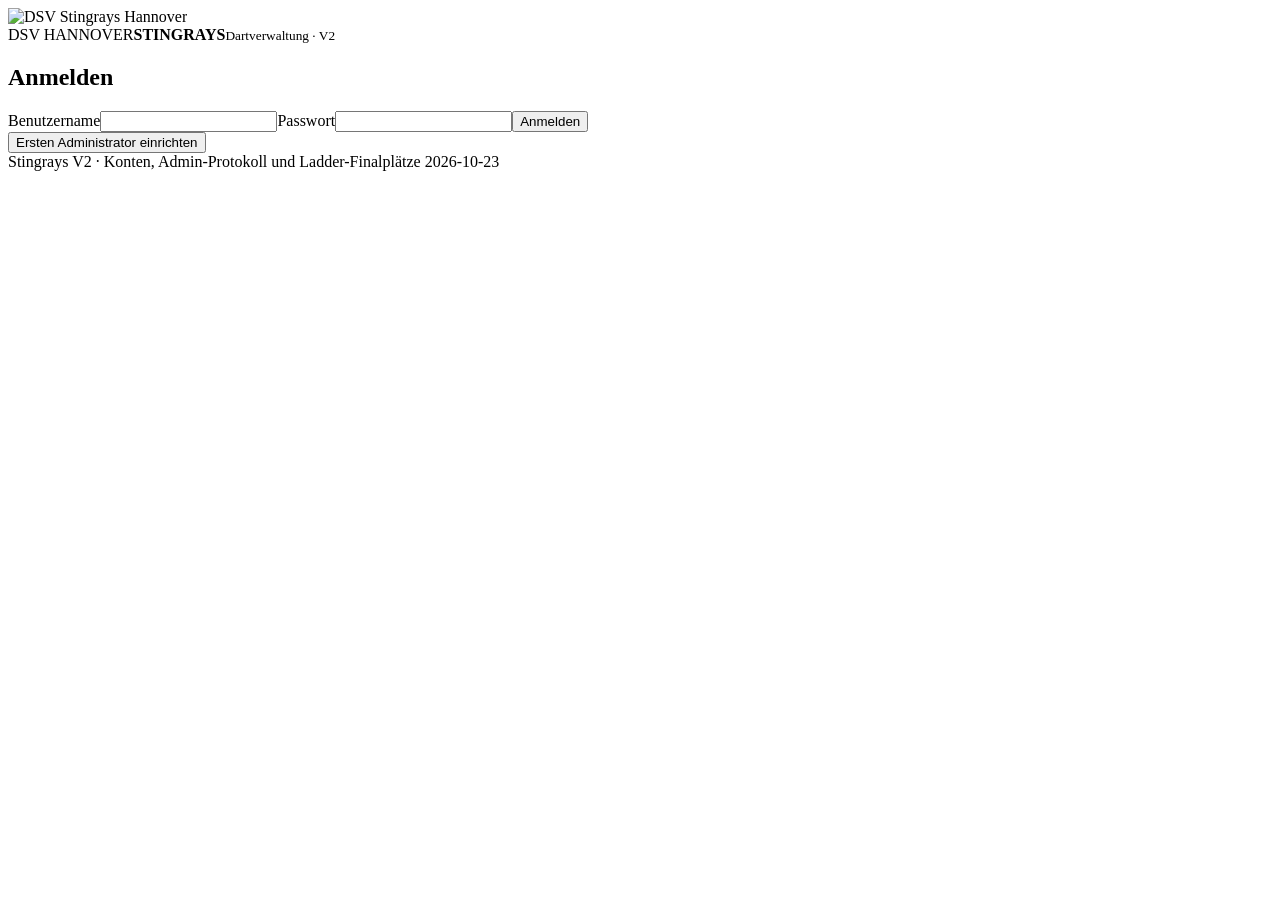
==== stingrays_v2/index.html @ 822352e7 "Add files via upload" ====
<!doctype html><html lang="de"><head><meta charset="utf-8"><meta name="viewport" content="width=device-width,initial-scale=1"><title>DSV Stingrays – Vereinsverwaltung</title><link rel="stylesheet" href="/dart/v2/assets/style.css" defer></head><body>
<header><div class="brand-identity"><img class="brand-graphic" src="/dart/v2/assets/brand.png" alt="DSV Stingrays Hannover"><div class="brand-type"><span class="brand-kicker">DSV HANNOVER</span><strong>STINGRAYS</strong><small>Dartverwaltung · V2</small></div></div><nav id="nav" hidden><button data-view="dashboard">Übersicht</button><button data-view="competitions">Wettbewerbe</button><button data-view="ladder">Ladder</button><button data-view="training">Training</button><button data-view="boards">Boards</button><button data-view="members">Mitglieder</button><button data-view="statistics">Statistik</button><button data-view="admin" class="admin">Verwaltung</button><button id="logout">Abmelden</button></nav></header>
<main><div id="message" role="alert" aria-live="polite"></div><section id="setup" class="panel" hidden><h1>Ersten Administrator anlegen</h1><p>Nur bei leerer Kontotabelle. Hierfür den bisherigen Stingrays-Admin-PIN verwenden.</p><form id="setupForm"><label>Admin-PIN<input name="bootstrap_pin" type="password" required></label><label>Benutzername<input name="username" autocomplete="username" required></label><label>Passwort (mindestens 12 Zeichen)<input name="password" type="password" autocomplete="new-password" minlength="12" required></label><button>Ersten Administrator erstellen</button></form></section>
<section id="login" class="panel compact"><h1>Anmelden</h1><form id="loginForm"><label>Benutzername<input name="username" autocomplete="username" required></label><label>Passwort<input name="password" type="password" autocomplete="current-password" required></label><button>Anmelden</button></form><button class="textbutton" id="firstAdmin">Ersten Administrator einrichten</button></section>
<section id="changePassword" class="panel compact" hidden><h1>Passwort ändern</h1><p>Beim ersten Login ist ein persönliches Passwort erforderlich.</p><form id="passwordForm"><label>Aktuelles Passwort<input name="old_password" type="password" required></label><label>Neues Passwort (12+ Zeichen)<input name="new_password" type="password" minlength="12" required></label><button>Passwort speichern</button></form></section>
<section id="dashboard" hidden>
<div class="dash-hero"><div class="dash-intro"><span class="eyebrow">DEIN BEREICH · DSV STINGRAYS HANNOVER</span><h1 id="dashboardGreeting">Willkommen in deinem Dashboard</h1><div id="dashFullName" class="dash-person-name"></div><div id="dashboardDate" class="dash-date"></div><div class="dash-hero-actions"><button id="dashQuickLadder" class="primary" type="button">Schnelles Ladderspiel</button><button class="subtle" id="dashTraining" type="button">Training starten</button></div></div><div id="dashPortrait" class="dash-portrait"></div></div>
<div id="dashboardLive" class="dashboard-live"></div><div id="previewLabel" class="panel" hidden></div><button id="previewBack" hidden>Spieleransicht beenden</button>
<div class="dash-columns dash-top"><div class="dash-group" id="dashOpenGroup"><h2>Deine offenen Begegnungen</h2><div id="myOpen"></div></div><div class="dash-group"><h2>Deine laufenden Wettbewerbe</h2><div id="dashboardCompetitions" class="dash-stack"></div></div></div>
<h2 class="dash-section-title">Deine Kennzahlen</h2><div class="dash-kpis" id="summary"></div>
<div class="dash-columns"><div class="dash-group" id="dashLadderGroup"><h2>Deine Ladder</h2><div id="dashboardLadder" class="dash-stack"></div></div><div class="dash-group"><h2>Deine letzten 5 Ergebnisse</h2><div id="dashboardRecent" class="dash-stack"></div></div></div>
<div class="dash-footer"><button type="button" id="dashSettings" class="subtle">Persönliche Einstellungen</button></div>
</section>
<section id="settings" hidden><div class="settings-top"><div><span class="eyebrow">DEIN SPIELERPROFIL</span><h1>Persönliche Einstellungen</h1><p>Profilangaben, Dashboard-Anzeige und Zugangsdaten an einem Ort.</p></div><button id="settingsBack" type="button" class="subtle">← Dashboard</button></div>
<form id="settingsForm"><div class="panel"><h2>Persönliche Angaben</h2><div class="settings-fields"><label>Vorname<input name="first_name" maxlength="100" autocomplete="given-name"></label><label>Nickname<input name="nickname" maxlength="100" autocomplete="nickname"></label><label>Benutzername (Login)<input name="username" maxlength="80" minlength="3" required autocomplete="username" title="3–80 Zeichen: Buchstaben, Zahlen, Punkt, Unterstrich oder Bindestrich"></label><label>Nachname<input name="last_name" maxlength="100" autocomplete="family-name"></label><label>E-Mail-Adresse<input name="email" type="email" maxlength="254" autocomplete="email"></label></div>
<div class="settings-avatar-row"><div id="settingsAvatar" class="dash-portrait small"></div><label>Profilbild (PNG, JPG oder WebP · maximal 1 MB)<input id="settingsImage" name="avatar" type="file" accept="image/png,image/jpeg,image/webp"></label></div><small>Das Foto wird in Ranglisten, Spielplänen und im X01-Scorer angezeigt.</small></div>
<div class="panel settings-separator"><h2>Dashboard · Statistik auswählen</h2><p>Nur angehakte Kennzahlen werden im Dashboard angezeigt.</p><div id="settingsWidgets" class="settings-widget-grid"></div></div>
<div class="panel settings-separator"><h2>Passwort ändern</h2><p>Nur ausfüllen, wenn du dein Passwort ändern möchtest.</p><div class="settings-fields"><label>Altes Kennwort<input name="old_password" type="password" autocomplete="current-password"></label><label>Neues Kennwort (mind. 12 Zeichen)<input name="new_password" type="password" minlength="12" autocomplete="new-password"></label></div></div>
<div id="profileLinkPanel" class="panel" hidden><h2>Vereinsprofil zuordnen · Administrator</h2><p>Das Login ist derzeit mit einem anderen Profil als die importierten Vereinsdaten verknüpft. Die Umstellung wird nur nach deiner Bestätigung vorgenommen. Bestehende Testspiele werden nicht verschoben.</p><label>Vereinsprofil<select id="settingsLinkPlayer"></select></label><button type="button" id="settingsLinkAction" class="subtle">Vereinsprofil verbinden</button></div>
<div class="settings-submit"><button type="submit" class="primary">Übernehmen</button></div></form></section>
<section id="training" hidden><h1>Training</h1><p>Trainingsspiele und Trainingsturniere direkt in deinem V2-Konto – ohne zweite Anmeldung.</p>
<div class="grid training-options"><button id="quickTraining" class="tile"><strong>X01 – freies Match</strong><small>501, Wunschlänge, Legs oder Sets · gemeinsamer Scorer</small></button><button id="sauTraining" class="tile"><strong>Gegen die Sau</strong><small>Einzeln oder als Team · bis zu 12 Darts</small></button><button id="bobsTraining" class="tile"><strong>Bobs 27</strong><small>Training auf die Doppel</small></button><button id="tugTraining" class="tile"><strong>Tauziehen</strong><small>Originalregeln · 181 bis 0 / 362 · Rundenwertung</small></button><button id="newTraining" class="tile"><strong>Trainingsturnier erstellen</strong><small>Eigene Gruppen und Spielpläne</small></button></div>
<h2>Deine Trainingsturniere</h2><div id="trainingList" class="grid"></div><div id="trainingMode" class="panel" hidden></div></section>
<section id="ladder" hidden><h1>Stingray Ladder</h1><p>Ladder mit ELO (Start 1000 · K=64), Rematch-Sperre von sieben Tagen und anschließender Finalrunde.</p><div id="ladderList" class="grid"></div><div id="ladderCreate" class="panel" hidden><h2>Neue Ladder-Saison</h2><form id="ladderForm"><label>Bezeichnung<input name="title" required placeholder="Stingray Ladder 2026/27"></label><label>Beginn<input name="starts_at" type="datetime-local" required></label><label>Ende<input name="ends_at" type="datetime-local" required></label><label>Mindestspiele<input name="min_games" type="number" value="5" min="1" max="250" required></label><label>Verschiedene Gegner<input name="min_opponents" type="number" value="3" min="1" max="200" required></label><label>Finalplätze<input name="finalists" type="number" value="8" min="2" max="128" required></label><button>Saison anlegen</button></form></div></section>
<section id="competitions" hidden><h1>Wettbewerbe</h1><button id="createCompetitionWizard" class="primary" type="button" hidden>+ Wettbewerb anlegen</button><div id="competitionsList" class="grid"></div><div id="competitionDetail" class="panel" hidden></div></section>
<section id="boards" hidden><h1>Boardübersicht</h1><div id="boardsList" class="boardgrid"></div></section>
<section id="members" hidden><h1>Mitglieder</h1><input id="memberSearch" placeholder="Spieler suchen"><div id="membersList" class="grid"></div></section>
<section id="statistics" hidden><h1>Statistik</h1><div class="toolbar"><select id="statPlayer"></select><select id="statKind"><option value="overall">Gesamt</option><option value="training_tournament">Training</option><option value="league">League</option><option value="cup">Cup</option><option value="ladder">Ladder</option><option value="vm">Vereinsmeisterschaft</option></select><button id="statsLoad">Auswerten</button></div><div id="statsResult" class="grid"></div></section>
<section id="admin" hidden><h1>Verwaltung</h1><div class="admin-oversight">
<div class="panel"><div class="admin-heading"><div><h2>Angemeldete Benutzer</h2><p>Gültige Sitzungen · aktiv bei Verwendung innerhalb der letzten 5 Minuten</p></div><button type="button" id="onlineRefresh" class="subtle">Aktualisieren</button></div><div id="onlineSessions"></div></div>
<div class="panel"><div class="admin-heading"><div><h2>Änderungsprotokoll</h2><p>Nur Administratoren · wer hat wann was getan?</p></div><button type="button" id="auditRefresh" class="subtle">Aktualisieren</button></div><div id="auditLog"></div><button id="auditMore" type="button" class="subtle" hidden>Weitere Einträge laden</button></div>
</div><div class="panel"><h2>Neuen Wettbewerb konfigurieren</h2><p>Geführte Anlage mit Wettbewerb, Laufzeit, Teilnehmern und Qualifikationsregeln.</p><button id="createCompetitionAdmin" type="button">Konfigurationsassistent starten</button></div><div class="panel"><h2>Spieleransicht prüfen (nur lesen)</h2><p>Dashboard eines Mitglieds anzeigen, ohne dessen Zugangsdaten zu verwenden oder Spiele in seinem Namen zu werten.</p><select id="previewPlayer"></select><button id="previewOpen">Als Mitglied anzeigen</button><button id="previewExit">Zur eigenen Ansicht zurück</button></div><div class="grid"><div class="panel"><h2>Mitglied anlegen</h2><form id="memberForm"><label>Name<input name="display_name" required></label><label>Bestehende Profil-ID (optional)<input name="legacy_profile_id" placeholder="STR-0001"></label><button>Mitglied erstellen</button></form></div><div class="panel"><h2>Benutzerkonto anlegen</h2><form id="accountForm"><label>Spieler<select id="accountPlayer" name="player_id"><option value="">Turnierkonto ohne Spieler</option></select></label><label>Benutzername<input name="username" required></label><label>Erstpasswort<input name="initial_password" type="password" minlength="12" required></label><label>Rolle<select name="role"><option value="member">Mitglied</option><option value="tournament">Turnierleitung</option><option value="admin">Administrator</option></select></label><button>Konto erstellen</button></form></div></div><p class="hint">Bestehende Google-Sheets-Ergebnisse werden nicht automatisch überschrieben. Historische Daten müssen vor Umschaltung gezielt geprüft und importiert werden.</p></section>
<section id="scorer" hidden><div class="toolbar"><button id="backToCompetition">← Wettbewerb</button><span id="scoreStatus"></span></div><div class="scoregrid"><article class="scorecard"><h2 id="playerOne"></h2><strong id="remainOne">501</strong><small id="resultOne"></small></article><article class="scorecard"><h2 id="playerTwo"></h2><strong id="remainTwo">501</strong><small id="resultTwo"></small></article></div><form id="throwForm" class="panel compact"><h2 id="toThrow">Aufnahme</h2><label>Punkte<input name="points" type="number" min="0" max="180" required autofocus></label><label>Darts<input name="darts" type="number" min="1" max="3" value="3" required></label><label><input type="checkbox" name="checkout"> Checkout</label><label><input type="checkbox" name="bullfinish"> Bullfinish</label><button>Aufnahme speichern</button></form><details class="panel"><summary>Aufnahmen</summary><div id="visits"></div></details></section>
</main><div class="build-stamp">Stingrays V2 · Konten, Admin-Protokoll und Ladder-Finalplätze 2026-10-23</div><script src="/dart/v2/assets/app.js" defer></script></body></html>
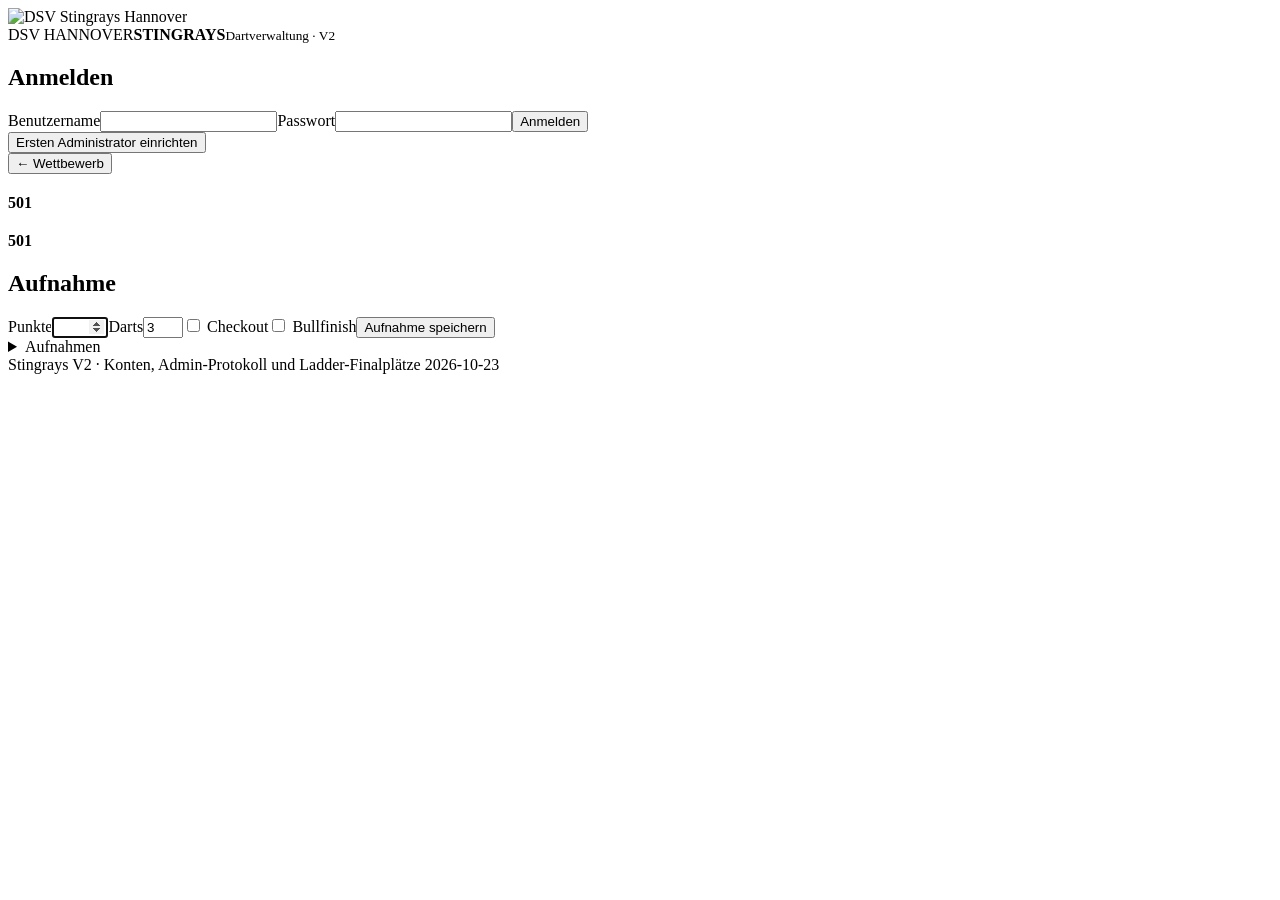
==== commit a8f8922a: "Add files via upload" ====
--- a/stingrays_v2/index.html
+++ b/stingrays_v2/index.html
@@ -19,7 +19,7 @@
 <div id="profileLinkPanel" class="panel" hidden><h2>Vereinsprofil zuordnen · Administrator</h2><p>Das Login ist derzeit mit einem anderen Profil als die importierten Vereinsdaten verknüpft. Die Umstellung wird nur nach deiner Bestätigung vorgenommen. Bestehende Testspiele werden nicht verschoben.</p><label>Vereinsprofil<select id="settingsLinkPlayer"></select></label><button type="button" id="settingsLinkAction" class="subtle">Vereinsprofil verbinden</button></div>
 <div class="settings-submit"><button type="submit" class="primary">Übernehmen</button></div></form></section>
 <section id="training" hidden><h1>Training</h1><p>Trainingsspiele und Trainingsturniere direkt in deinem V2-Konto – ohne zweite Anmeldung.</p>
-<div class="grid training-options"><button id="quickTraining" class="tile"><strong>X01 – freies Match</strong><small>501, Wunschlänge, Legs oder Sets · gemeinsamer Scorer</small></button><button id="sauTraining" class="tile"><strong>Gegen die Sau</strong><small>Einzeln oder als Team · bis zu 12 Darts</small></button><button id="bobsTraining" class="tile"><strong>Bobs 27</strong><small>Training auf die Doppel</small></button><button id="tugTraining" class="tile"><strong>Tauziehen</strong><small>Originalregeln · 181 bis 0 / 362 · Rundenwertung</small></button><button id="newTraining" class="tile"><strong>Trainingsturnier erstellen</strong><small>Eigene Gruppen und Spielpläne</small></button></div>
+<div class="grid training-options"><button id="quickTraining" class="tile"><strong>X01 – freies Match</strong><small>501, Wunschlänge, Legs oder Sets · gemeinsamer Scorer</small></button><button id="sauTraining" class="tile"><strong>Gegen die Sau</strong><small>Einzeln oder als Team · bis zu 12 Darts</small></button><button id="bobsTraining" class="tile"><strong>Bobs 27</strong><small>Training auf die Doppel</small></button><button id="tugTraining" class="tile"><strong>Tauziehen</strong><small>Ein gemeinsamer Score · Spieler 1 abwärts, Spieler 2 aufwärts</small></button><button id="footballTraining" class="tile"><strong>Fußball</strong><small>D1 bis D20, Vollbull · Ball erobern und Tore schießen</small></button><button id="minigolfTraining" class="tile"><strong>Minigolf</strong><small>21 Doppel · 6 Darts je Ziel · optionaler Check-Rückweg</small></button><button id="tictactoeTraining" class="tile"><strong>Tic Tac Toe</strong><small>Zufällige Doppel oder 3-Dart-Checks · drei in einer Reihe</small></button><button id="connect4Training" class="tile"><strong>Vier gewinnt</strong><small>42 unterschiedliche Checks · vier in einer Reihe</small></button><button id="newTraining" class="tile"><strong>Trainingsturnier erstellen</strong><small>Eigene Gruppen und Spielpläne</small></button></div>
 <h2>Deine Trainingsturniere</h2><div id="trainingList" class="grid"></div><div id="trainingMode" class="panel" hidden></div></section>
 <section id="ladder" hidden><h1>Stingray Ladder</h1><p>Ladder mit ELO (Start 1000 · K=64), Rematch-Sperre von sieben Tagen und anschließender Finalrunde.</p><div id="ladderList" class="grid"></div><div id="ladderCreate" class="panel" hidden><h2>Neue Ladder-Saison</h2><form id="ladderForm"><label>Bezeichnung<input name="title" required placeholder="Stingray Ladder 2026/27"></label><label>Beginn<input name="starts_at" type="datetime-local" required></label><label>Ende<input name="ends_at" type="datetime-local" required></label><label>Mindestspiele<input name="min_games" type="number" value="5" min="1" max="250" required></label><label>Verschiedene Gegner<input name="min_opponents" type="number" value="3" min="1" max="200" required></label><label>Finalplätze<input name="finalists" type="number" value="8" min="2" max="128" required></label><button>Saison anlegen</button></form></div></section>
 <section id="competitions" hidden><h1>Wettbewerbe</h1><button id="createCompetitionWizard" class="primary" type="button" hidden>+ Wettbewerb anlegen</button><div id="competitionsList" class="grid"></div><div id="competitionDetail" class="panel" hidden></div></section>
@@ -29,6 +29,35 @@
 <section id="admin" hidden><h1>Verwaltung</h1><div class="admin-oversight">
 <div class="panel"><div class="admin-heading"><div><h2>Angemeldete Benutzer</h2><p>Gültige Sitzungen · aktiv bei Verwendung innerhalb der letzten 5 Minuten</p></div><button type="button" id="onlineRefresh" class="subtle">Aktualisieren</button></div><div id="onlineSessions"></div></div>
 <div class="panel"><div class="admin-heading"><div><h2>Änderungsprotokoll</h2><p>Nur Administratoren · wer hat wann was getan?</p></div><button type="button" id="auditRefresh" class="subtle">Aktualisieren</button></div><div id="auditLog"></div><button id="auditMore" type="button" class="subtle" hidden>Weitere Einträge laden</button></div>
-</div><div class="panel"><h2>Neuen Wettbewerb konfigurieren</h2><p>Geführte Anlage mit Wettbewerb, Laufzeit, Teilnehmern und Qualifikationsregeln.</p><button id="createCompetitionAdmin" type="button">Konfigurationsassistent starten</button></div><div class="panel"><h2>Spieleransicht prüfen (nur lesen)</h2><p>Dashboard eines Mitglieds anzeigen, ohne dessen Zugangsdaten zu verwenden oder Spiele in seinem Namen zu werten.</p><select id="previewPlayer"></select><button id="previewOpen">Als Mitglied anzeigen</button><button id="previewExit">Zur eigenen Ansicht zurück</button></div><div class="grid"><div class="panel"><h2>Mitglied anlegen</h2><form id="memberForm"><label>Name<input name="display_name" required></label><label>Bestehende Profil-ID (optional)<input name="legacy_profile_id" placeholder="STR-0001"></label><button>Mitglied erstellen</button></form></div><div class="panel"><h2>Benutzerkonto anlegen</h2><form id="accountForm"><label>Spieler<select id="accountPlayer" name="player_id"><option value="">Turnierkonto ohne Spieler</option></select></label><label>Benutzername<input name="username" required></label><label>Erstpasswort<input name="initial_password" type="password" minlength="12" required></label><label>Rolle<select name="role"><option value="member">Mitglied</option><option value="tournament">Turnierleitung</option><option value="admin">Administrator</option></select></label><button>Konto erstellen</button></form></div></div><p class="hint">Bestehende Google-Sheets-Ergebnisse werden nicht automatisch überschrieben. Historische Daten müssen vor Umschaltung gezielt geprüft und importiert werden.</p></section>
-<section id="scorer" hidden><div class="toolbar"><button id="backToCompetition">← Wettbewerb</button><span id="scoreStatus"></span></div><div class="scoregrid"><article class="scorecard"><h2 id="playerOne"></h2><strong id="remainOne">501</strong><small id="resultOne"></small></article><article class="scorecard"><h2 id="playerTwo"></h2><strong id="remainTwo">501</strong><small id="resultTwo"></small></article></div><form id="throwForm" class="panel compact"><h2 id="toThrow">Aufnahme</h2><label>Punkte<input name="points" type="number" min="0" max="180" required autofocus></label><label>Darts<input name="darts" type="number" min="1" max="3" value="3" required></label><label><input type="checkbox" name="checkout"> Checkout</label><label><input type="checkbox" name="bullfinish"> Bullfinish</label><button>Aufnahme speichern</button></form><details class="panel"><summary>Aufnahmen</summary><div id="visits"></div></details></section>
-</main><div class="build-stamp">Stingrays V2 · Konten, Admin-Protokoll und Ladder-Finalplätze 2026-10-23</div><script src="/dart/v2/assets/app.js" defer></script></body></html>
+</div><div class="panel"><h2>Neuen Wettbewerb konfigurieren</h2><p>Geführte Anlage mit Wettbewerb, Laufzeit, Teilnehmern und Qualifikationsregeln.</p><button id="createCompetitionAdmin" type="button">Konfigurationsassistent starten</button></div><div class="panel"><h2>Spieleransicht prüfen (nur lesen)</h2><p>Dashboard eines Mitglieds anzeigen, ohne dessen Zugangsdaten zu verwenden oder Spiele in seinem Namen zu werten.</p><select id="previewPlayer"></select><button id="previewOpen">Als Mitglied anzeigen</button><button id="previewExit">Zur eigenen Ansicht zurück</button></div><div class="grid"><div class="panel"><h2>Mitglied anlegen</h2><form id="memberForm"><label>Name<input name="display_name" required></label><label>Bestehende Profil-ID (optional)<input name="legacy_profile_id" placeholder="STR-0001"></label><button>Mitglied erstellen</button></form></div><div class="panel"><h2>Benutzerkonto anlegen</h2><form id="accountForm"><label>Spieler<select id="accountPlayer" name="player_id"><option value="">Turnierkonto ohne Spieler</option></select></label><label>Benutzername<input name="username" required></label><label>Erstpasswort<input name="initial_password" type="password" minlength="12" required></label><label>Rolle<select name="role"><option value="member">Mitglied</option><option value="tournament">Turnierleitung</option><option value="admin">Administrator</option></select></label><button>Konto erstellen</button></form></div></div><p class="hint">Bestehende Google-Sheets-Ergebnisse werden nicht automatisch überschrieben. Historische Daten müssen vor Umschaltung gezielt geprüft und importiert werden.</p><section id="statSourcePanel" class="panel stat-source-panel"><div class="admin-heading"><div><h2>Statistikquellen</h2><p>Steuere, welche Wettbewerbe und Trainingsformate in persönliche Profilstatistiken einfließen.</p></div><button type="button" class="subtle" id="statSourcesReload">Aktualisieren</button></div><p class="helper">Ausgeschlossene Quellen bleiben im Spielbetrieb unverändert. Ausblendungen gelten auch für Bestleistungen, Head-to-Head und Podiumsplätze. Format-Ausschlüsse gelten für alle Wettbewerbe dieses Formats.</p><div id="statSourcesList"></div><div class="stat-reset-area"><h3>Alle Profilstatistiken auf 0 setzen</h3><p class="helper">Neuer Zählbeginn für alle Profile. Vergangene Spiele, Turniere und ELO-Wertungen werden nicht gelöscht. Die bisher ausgeschlossenen Quellen bleiben ausgeschaltet.</p><p id="statResetStamp" class="helper"></p><button type="button" id="statResetAll" class="danger">Alle Profilstatistiken zurücksetzen</button></div></section></section>
+<section id="scorer hidden><div class="toolbar"><button id="backToCompetition">← Wettbewerb</button><span id="scoreStatus"></span></div><div class="scoregrid"><article class="scorecard"><h2 id="playerOne"></h2><strong id="remainOne">501</strong><small id="resultOne"></small></article><article class="scorecard"><h2 id="playerTwo"></h2><strong id="remainTwo">501</strong><small id="resultTwo"></small></article></div><form id="throwForm" class="panel compact"><h2 id="toThrow">Aufnahme</h2><label>Punkte<input name="points" type="number" min="0" max="180" required autofocus></label><label>Darts<input name="darts" type="number" min="1" max="3" value="3" required></label><label><input type="checkbox" name="checkout"> Checkout</label><label><input type="checkbox" name="bullfinish"> Bullfinish</label><button>Aufnahme speichern</button></form><details class="panel"><summary>Aufnahmen</summary><div id="visits"></div></details></section>
+</main><div class="build-stamp">Stingrays V2 · Konten, Admin-Protokoll und Ladder-Finalplätze 2026-10-23</div><script src="/dart/v2/assets/training_minigames.js" defer></script><script src="/dart/v2/assets/app.js" defer></script>
+<style id="v2-admin-tab-fix">
+#admin .v2-admin-nav{display:flex;flex-wrap:wrap;gap:8px;margin:12px 0 18px;border-bottom:1px solid #665332;padding-bottom:12px}
+#admin .v2-admin-nav button{background:#292827;color:#e9ddc3;border:1px solid #80683b;border-radius:9px;padding:11px 14px;font-weight:700;cursor:pointer}
+#admin .v2-admin-nav button[aria-selected="true"]{background:#80612b;color:white;border-color:#d3ac5d}
+#admin .v2-admin-pane[hidden]{display:none!important}
+#admin .v2-admin-pane{display:grid;grid-template-columns:repeat(auto-fit,minmax(min(100%,350px),1fr));gap:15px;align-items:start}
+#admin .v2-admin-pane>.panel,#admin .v2-admin-pane>.grid{min-width:0;width:100%;margin:0}
+#admin .v2-admin-pane>.grid{display:grid;grid-template-columns:repeat(auto-fit,minmax(min(100%,320px),1fr));gap:15px}
+@media(max-width:650px){#admin .v2-admin-nav{display:grid;grid-template-columns:repeat(2,minmax(0,1fr))}#admin .v2-admin-nav button{font-size:12px;padding:10px 6px}}
+</style>
+<script id="v2-admin-tab-fix-script">
+document.addEventListener('DOMContentLoaded',()=>{
+ const admin=document.getElementById('admin');if(!admin||admin.querySelector('.v2-admin-nav'))return;
+ const nav=document.createElement('div');nav.className='v2-admin-nav';nav.setAttribute('role','tablist');nav.setAttribute('aria-label','Adminverwaltung');
+ const defs=[['accounts','Benutzer & Rollen'],['members','Mitglieder'],['boards','Boards'],['competitions','Wettbewerbe'],['stat-sources','Statistikquellen'],['sessions','Angemeldete Benutzer'],['audit','Änderungsprotokoll']];
+ const panes={};let active='accounts';
+ for(const [id,label] of defs){const button=document.createElement('button');button.type='button';button.textContent=label;button.setAttribute('role','tab');button.setAttribute('aria-selected','false');button.id='v2-admin-tab-'+id;const pane=document.createElement('div');pane.className='v2-admin-pane';pane.id='v2-admin-pane-'+id;pane.setAttribute('role','tabpanel');pane.setAttribute('aria-labelledby',button.id);pane.hidden=true;button.onclick=()=>activate(id);nav.append(button);panes[id]=pane;}
+ function activate(id){active=id;for(const [key] of defs){panes[key].hidden=key!==id;document.getElementById('v2-admin-tab-'+key).setAttribute('aria-selected',String(key===id));}}
+ const target=(id,part)=>{const elem=admin.querySelector(id);if(!elem)return;const panel=elem.closest('.panel');if(panel)panes[part].append(panel)};
+ target('#onlineSessions','sessions');target('#auditLog','audit');target('#createCompetitionAdmin','competitions');target('#previewPlayer','accounts');target('#memberForm','members');target('#accountForm','accounts');target('#statSourcePanel','stat-sources');
+ // Later admin features (e.g. migration) should remain visible.
+ const oversight=admin.querySelector('.admin-oversight');if(oversight)oversight.remove();
+ for(const node of [...admin.children]){if(node.tagName==='H1'||node===nav||node.classList.contains('v2-admin-pane'))continue;if(node.classList.contains('grid')&&!node.querySelector('.panel')){node.remove();continue}if(node.classList.contains('grid')&&node.children.length===0){node.remove();continue}if(node.classList.contains('panel'))panes.competitions.append(node);else if(node.classList.contains('grid')){for(const child of [...node.children])panes.competitions.append(child);node.remove()}else panes.competitions.append(node)}
+ admin.querySelector('h1')?.after(nav);for(const [id] of defs)admin.append(panes[id]);
+ const openBoards=document.createElement('button');openBoards.type='button';openBoards.textContent='Boardverwaltung öffnen';openBoards.onclick=()=>document.querySelector('nav [data-view="boards"]')?.click();panes.boards.append(openBoards);
+ activate(active);
+});
+</script>
+</body></html>
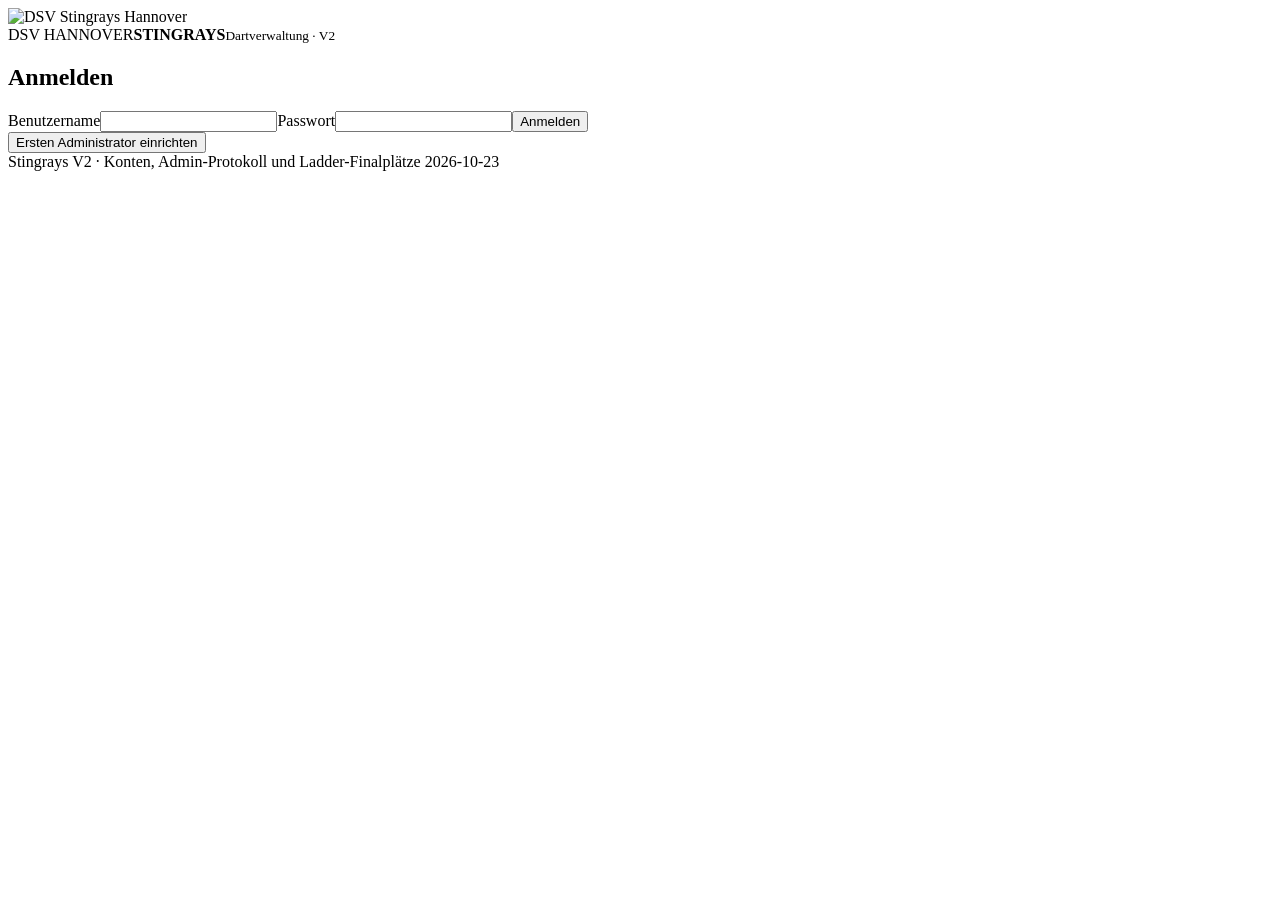
==== commit 26951c08: "Add files via upload" ====
--- a/stingrays_v2/index.html
+++ b/stingrays_v2/index.html
@@ -30,7 +30,7 @@
 <div class="panel"><div class="admin-heading"><div><h2>Angemeldete Benutzer</h2><p>Gültige Sitzungen · aktiv bei Verwendung innerhalb der letzten 5 Minuten</p></div><button type="button" id="onlineRefresh" class="subtle">Aktualisieren</button></div><div id="onlineSessions"></div></div>
 <div class="panel"><div class="admin-heading"><div><h2>Änderungsprotokoll</h2><p>Nur Administratoren · wer hat wann was getan?</p></div><button type="button" id="auditRefresh" class="subtle">Aktualisieren</button></div><div id="auditLog"></div><button id="auditMore" type="button" class="subtle" hidden>Weitere Einträge laden</button></div>
 </div><div class="panel"><h2>Neuen Wettbewerb konfigurieren</h2><p>Geführte Anlage mit Wettbewerb, Laufzeit, Teilnehmern und Qualifikationsregeln.</p><button id="createCompetitionAdmin" type="button">Konfigurationsassistent starten</button></div><div class="panel"><h2>Spieleransicht prüfen (nur lesen)</h2><p>Dashboard eines Mitglieds anzeigen, ohne dessen Zugangsdaten zu verwenden oder Spiele in seinem Namen zu werten.</p><select id="previewPlayer"></select><button id="previewOpen">Als Mitglied anzeigen</button><button id="previewExit">Zur eigenen Ansicht zurück</button></div><div class="grid"><div class="panel"><h2>Mitglied anlegen</h2><form id="memberForm"><label>Name<input name="display_name" required></label><label>Bestehende Profil-ID (optional)<input name="legacy_profile_id" placeholder="STR-0001"></label><button>Mitglied erstellen</button></form></div><div class="panel"><h2>Benutzerkonto anlegen</h2><form id="accountForm"><label>Spieler<select id="accountPlayer" name="player_id"><option value="">Turnierkonto ohne Spieler</option></select></label><label>Benutzername<input name="username" required></label><label>Erstpasswort<input name="initial_password" type="password" minlength="12" required></label><label>Rolle<select name="role"><option value="member">Mitglied</option><option value="tournament">Turnierleitung</option><option value="admin">Administrator</option></select></label><button>Konto erstellen</button></form></div></div><p class="hint">Bestehende Google-Sheets-Ergebnisse werden nicht automatisch überschrieben. Historische Daten müssen vor Umschaltung gezielt geprüft und importiert werden.</p><section id="statSourcePanel" class="panel stat-source-panel"><div class="admin-heading"><div><h2>Statistikquellen</h2><p>Steuere, welche Wettbewerbe und Trainingsformate in persönliche Profilstatistiken einfließen.</p></div><button type="button" class="subtle" id="statSourcesReload">Aktualisieren</button></div><p class="helper">Ausgeschlossene Quellen bleiben im Spielbetrieb unverändert. Ausblendungen gelten auch für Bestleistungen, Head-to-Head und Podiumsplätze. Format-Ausschlüsse gelten für alle Wettbewerbe dieses Formats.</p><div id="statSourcesList"></div><div class="stat-reset-area"><h3>Alle Profilstatistiken auf 0 setzen</h3><p class="helper">Neuer Zählbeginn für alle Profile. Vergangene Spiele, Turniere und ELO-Wertungen werden nicht gelöscht. Die bisher ausgeschlossenen Quellen bleiben ausgeschaltet.</p><p id="statResetStamp" class="helper"></p><button type="button" id="statResetAll" class="danger">Alle Profilstatistiken zurücksetzen</button></div></section></section>
-<section id="scorer hidden><div class="toolbar"><button id="backToCompetition">← Wettbewerb</button><span id="scoreStatus"></span></div><div class="scoregrid"><article class="scorecard"><h2 id="playerOne"></h2><strong id="remainOne">501</strong><small id="resultOne"></small></article><article class="scorecard"><h2 id="playerTwo"></h2><strong id="remainTwo">501</strong><small id="resultTwo"></small></article></div><form id="throwForm" class="panel compact"><h2 id="toThrow">Aufnahme</h2><label>Punkte<input name="points" type="number" min="0" max="180" required autofocus></label><label>Darts<input name="darts" type="number" min="1" max="3" value="3" required></label><label><input type="checkbox" name="checkout"> Checkout</label><label><input type="checkbox" name="bullfinish"> Bullfinish</label><button>Aufnahme speichern</button></form><details class="panel"><summary>Aufnahmen</summary><div id="visits"></div></details></section>
+<section id="scorer" hidden><div class="toolbar"><button id="backToCompetition">← Wettbewerb</button><span id="scoreStatus"></span></div><div class="scoregrid"><article class="scorecard"><h2 id="playerOne"></h2><strong id="remainOne">501</strong><small id="resultOne"></small></article><article class="scorecard"><h2 id="playerTwo"></h2><strong id="remainTwo">501</strong><small id="resultTwo"></small></article></div><form id="throwForm" class="panel compact"><h2 id="toThrow">Aufnahme</h2><label>Punkte<input name="points" type="number" min="0" max="180" required autofocus></label><label>Darts<input name="darts" type="number" min="1" max="3" value="3" required></label><label><input type="checkbox" name="checkout"> Checkout</label><label><input type="checkbox" name="bullfinish"> Bullfinish</label><button>Aufnahme speichern</button></form><details class="panel"><summary>Aufnahmen</summary><div id="visits"></div></details></section>
 </main><div class="build-stamp">Stingrays V2 · Konten, Admin-Protokoll und Ladder-Finalplätze 2026-10-23</div><script src="/dart/v2/assets/training_minigames.js" defer></script><script src="/dart/v2/assets/app.js" defer></script>
 <style id="v2-admin-tab-fix">
 #admin .v2-admin-nav{display:flex;flex-wrap:wrap;gap:8px;margin:12px 0 18px;border-bottom:1px solid #665332;padding-bottom:12px}
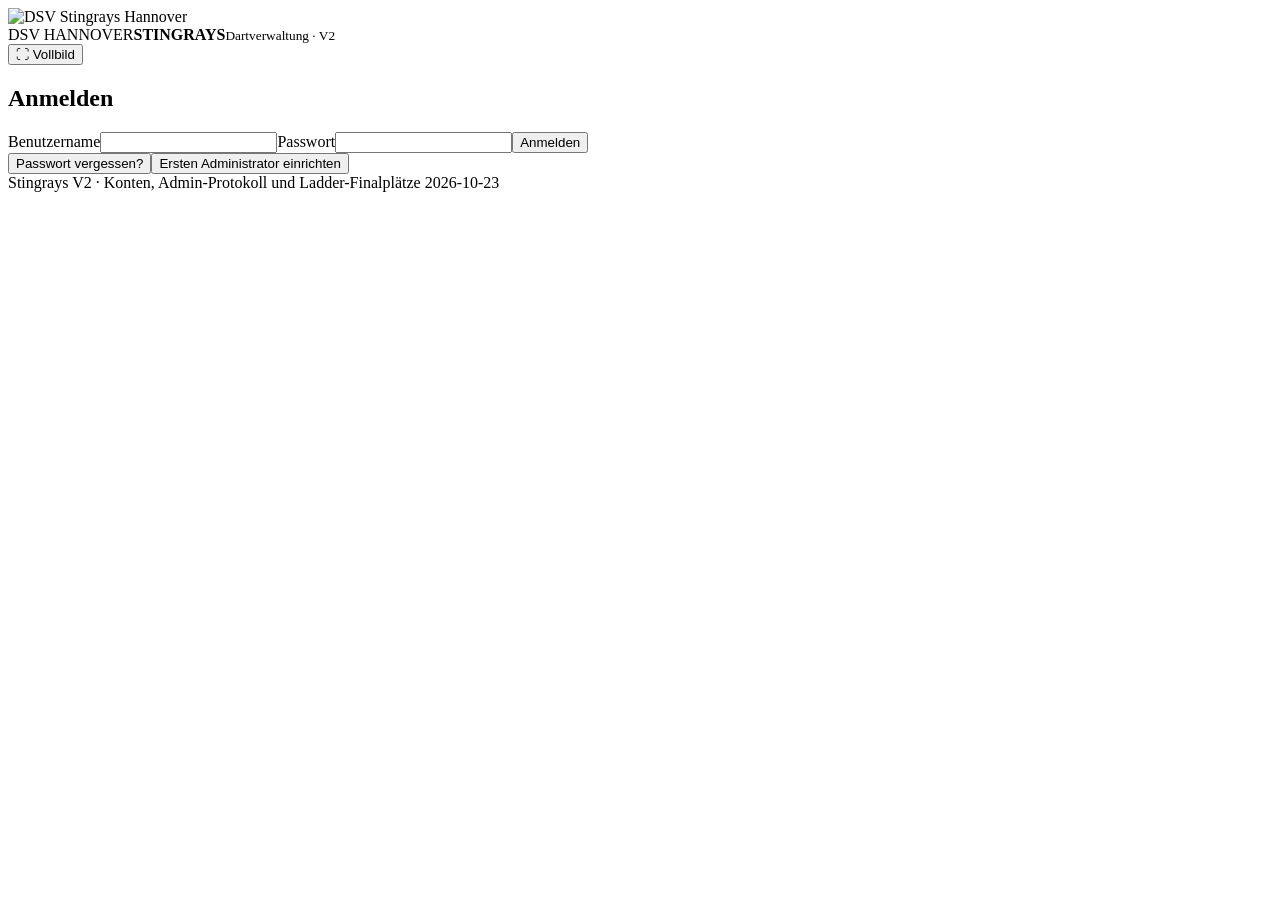
==== commit 59f55403: "Add files via upload" ====
--- a/stingrays_v2/index.html
+++ b/stingrays_v2/index.html
@@ -1,14 +1,17 @@
 <!doctype html><html lang="de"><head><meta charset="utf-8"><meta name="viewport" content="width=device-width,initial-scale=1"><title>DSV Stingrays – Vereinsverwaltung</title><link rel="stylesheet" href="/dart/v2/assets/style.css" defer></head><body>
-<header><div class="brand-identity"><img class="brand-graphic" src="/dart/v2/assets/brand.png" alt="DSV Stingrays Hannover"><div class="brand-type"><span class="brand-kicker">DSV HANNOVER</span><strong>STINGRAYS</strong><small>Dartverwaltung · V2</small></div></div><nav id="nav" hidden><button data-view="dashboard">Übersicht</button><button data-view="competitions">Wettbewerbe</button><button data-view="ladder">Ladder</button><button data-view="training">Training</button><button data-view="boards">Boards</button><button data-view="members">Mitglieder</button><button data-view="statistics">Statistik</button><button data-view="admin" class="admin">Verwaltung</button><button id="logout">Abmelden</button></nav></header>
+<header><div class="brand-identity"><img class="brand-graphic" src="/dart/v2/assets/brand.png" alt="DSV Stingrays Hannover"><div class="brand-type"><span class="brand-kicker">DSV HANNOVER</span><strong>STINGRAYS</strong><small>Dartverwaltung · V2</small></div></div><button type="button" id="fullscreenToggle" class="fullscreen-toggle" aria-pressed="false" title="Vollbildmodus ein- oder ausschalten">⛶ Vollbild</button><button type="button" id="mobileMenu" hidden aria-expanded="false" aria-controls="nav">☰ Menü</button><nav id="nav" hidden><button data-view="dashboard">Übersicht</button><button data-view="competitions">Wettbewerbe</button><button data-view="ladder">Ladder</button><button data-view="training">Training</button><button data-view="boards">Boards</button><button data-view="members">Mitglieder</button><button data-view="statistics">Statistik</button><button data-view="admin" class="admin">Verwaltung</button><button id="logout">Abmelden</button></nav></header>
 <main><div id="message" role="alert" aria-live="polite"></div><section id="setup" class="panel" hidden><h1>Ersten Administrator anlegen</h1><p>Nur bei leerer Kontotabelle. Hierfür den bisherigen Stingrays-Admin-PIN verwenden.</p><form id="setupForm"><label>Admin-PIN<input name="bootstrap_pin" type="password" required></label><label>Benutzername<input name="username" autocomplete="username" required></label><label>Passwort (mindestens 12 Zeichen)<input name="password" type="password" autocomplete="new-password" minlength="12" required></label><button>Ersten Administrator erstellen</button></form></section>
-<section id="login" class="panel compact"><h1>Anmelden</h1><form id="loginForm"><label>Benutzername<input name="username" autocomplete="username" required></label><label>Passwort<input name="password" type="password" autocomplete="current-password" required></label><button>Anmelden</button></form><button class="textbutton" id="firstAdmin">Ersten Administrator einrichten</button></section>
+<section id="login" class="panel compact"><h1>Anmelden</h1><form id="loginForm"><label>Benutzername<input name="username" autocomplete="username" required></label><label>Passwort<input name="password" type="password" autocomplete="current-password" required></label><button>Anmelden</button></form><div class="login-utilities"><button type="button" class="textbutton" id="forgotPassword">Passwort vergessen?</button><button type="button" class="textbutton" id="firstAdmin">Ersten Administrator einrichten</button></div></section>
 <section id="changePassword" class="panel compact" hidden><h1>Passwort ändern</h1><p>Beim ersten Login ist ein persönliches Passwort erforderlich.</p><form id="passwordForm"><label>Aktuelles Passwort<input name="old_password" type="password" required></label><label>Neues Passwort (12+ Zeichen)<input name="new_password" type="password" minlength="12" required></label><button>Passwort speichern</button></form></section>
 <section id="dashboard" hidden>
 <div class="dash-hero"><div class="dash-intro"><span class="eyebrow">DEIN BEREICH · DSV STINGRAYS HANNOVER</span><h1 id="dashboardGreeting">Willkommen in deinem Dashboard</h1><div id="dashFullName" class="dash-person-name"></div><div id="dashboardDate" class="dash-date"></div><div class="dash-hero-actions"><button id="dashQuickLadder" class="primary" type="button">Schnelles Ladderspiel</button><button class="subtle" id="dashTraining" type="button">Training starten</button></div></div><div id="dashPortrait" class="dash-portrait"></div></div>
-<div id="dashboardLive" class="dashboard-live"></div><div id="previewLabel" class="panel" hidden></div><button id="previewBack" hidden>Spieleransicht beenden</button>
-<div class="dash-columns dash-top"><div class="dash-group" id="dashOpenGroup"><h2>Deine offenen Begegnungen</h2><div id="myOpen"></div></div><div class="dash-group"><h2>Deine laufenden Wettbewerbe</h2><div id="dashboardCompetitions" class="dash-stack"></div></div></div>
-<h2 class="dash-section-title">Deine Kennzahlen</h2><div class="dash-kpis" id="summary"></div>
-<div class="dash-columns"><div class="dash-group" id="dashLadderGroup"><h2>Deine Ladder</h2><div id="dashboardLadder" class="dash-stack"></div></div><div class="dash-group"><h2>Deine letzten 5 Ergebnisse</h2><div id="dashboardRecent" class="dash-stack"></div></div></div>
+<div id="previewLabel" class="panel" hidden></div><button id="previewBack" hidden>Spieleransicht beenden</button>
+<div id="dashboardTabs" class="ui-tabs" role="tablist" aria-label="Dashboardbereiche">
+<button type="button" data-panel="overview">Kennzahlen</button><button type="button" data-panel="matches">Spiele</button><button type="button" data-panel="competitions">Wettbewerbe</button><button type="button" data-panel="live">Live</button></div>
+<div class="dashboard-pane ui-pane" data-dashboard-pane="overview"><h2 class="dash-section-title">Deine Kennzahlen</h2><div class="dash-kpis" id="summary"></div></div>
+<div class="dashboard-pane ui-pane" data-dashboard-pane="matches" hidden><div class="dash-columns"><div class="dash-group" id="dashOpenGroup"><h2>Offene Begegnungen</h2><div id="myOpen"></div></div><div class="dash-group"><h2>Letzte fünf Ergebnisse</h2><div id="dashboardRecent" class="dash-stack"></div></div></div></div>
+<div class="dashboard-pane ui-pane" data-dashboard-pane="competitions" hidden><div class="dash-columns"><div class="dash-group"><h2>Deine Wettbewerbe</h2><div id="dashboardCompetitions" class="dash-stack"></div></div><div class="dash-group" id="dashLadderGroup"><h2>Deine Ladder</h2><div id="dashboardLadder" class="dash-stack"></div></div></div></div>
+<div class="dashboard-pane ui-pane" data-dashboard-pane="live" hidden><div id="dashboardLive" class="dashboard-live"></div></div>
 <div class="dash-footer"><button type="button" id="dashSettings" class="subtle">Persönliche Einstellungen</button></div>
 </section>
 <section id="settings" hidden><div class="settings-top"><div><span class="eyebrow">DEIN SPIELERPROFIL</span><h1>Persönliche Einstellungen</h1><p>Profilangaben, Dashboard-Anzeige und Zugangsdaten an einem Ort.</p></div><button id="settingsBack" type="button" class="subtle">← Dashboard</button></div>
@@ -19,17 +22,20 @@
 <div id="profileLinkPanel" class="panel" hidden><h2>Vereinsprofil zuordnen · Administrator</h2><p>Das Login ist derzeit mit einem anderen Profil als die importierten Vereinsdaten verknüpft. Die Umstellung wird nur nach deiner Bestätigung vorgenommen. Bestehende Testspiele werden nicht verschoben.</p><label>Vereinsprofil<select id="settingsLinkPlayer"></select></label><button type="button" id="settingsLinkAction" class="subtle">Vereinsprofil verbinden</button></div>
 <div class="settings-submit"><button type="submit" class="primary">Übernehmen</button></div></form></section>
 <section id="training" hidden><h1>Training</h1><p>Trainingsspiele und Trainingsturniere direkt in deinem V2-Konto – ohne zweite Anmeldung.</p>
-<div class="grid training-options"><button id="quickTraining" class="tile"><strong>X01 – freies Match</strong><small>501, Wunschlänge, Legs oder Sets · gemeinsamer Scorer</small></button><button id="sauTraining" class="tile"><strong>Gegen die Sau</strong><small>Einzeln oder als Team · bis zu 12 Darts</small></button><button id="bobsTraining" class="tile"><strong>Bobs 27</strong><small>Training auf die Doppel</small></button><button id="tugTraining" class="tile"><strong>Tauziehen</strong><small>Ein gemeinsamer Score · Spieler 1 abwärts, Spieler 2 aufwärts</small></button><button id="footballTraining" class="tile"><strong>Fußball</strong><small>D1 bis D20, Vollbull · Ball erobern und Tore schießen</small></button><button id="minigolfTraining" class="tile"><strong>Minigolf</strong><small>21 Doppel · 6 Darts je Ziel · optionaler Check-Rückweg</small></button><button id="tictactoeTraining" class="tile"><strong>Tic Tac Toe</strong><small>Zufällige Doppel oder 3-Dart-Checks · drei in einer Reihe</small></button><button id="connect4Training" class="tile"><strong>Vier gewinnt</strong><small>42 unterschiedliche Checks · vier in einer Reihe</small></button><button id="newTraining" class="tile"><strong>Trainingsturnier erstellen</strong><small>Eigene Gruppen und Spielpläne</small></button></div>
-<h2>Deine Trainingsturniere</h2><div id="trainingList" class="grid"></div><div id="trainingMode" class="panel" hidden></div></section>
+<div id="trainingTabs" class="ui-tabs" role="tablist" aria-label="Trainingsbereich"></div>
+<div id="trainingPaneGames" class="training-pane"><div class="grid training-options"><button id="quickTraining" class="tile"><strong>X01 – freies Match</strong><small>501, Wunschlänge, Legs oder Sets · gemeinsamer Scorer</small></button><button id="sauTraining" class="tile"><strong>Gegen die Sau</strong><small>Einzeln oder als Team · bis zu 12 Darts</small></button><button id="bobsTraining" class="tile"><strong>Bobs 27</strong><small>Training auf die Doppel</small></button><button id="tugTraining" class="tile"><strong>Tauziehen</strong><small>Ein gemeinsamer Score · Spieler 1 abwärts, Spieler 2 aufwärts</small></button><button id="footballTraining" class="tile"><strong>Fußball</strong><small>D1 bis D20, Vollbull · Ball erobern und Tore schießen</small></button><button id="minigolfTraining" class="tile"><strong>Minigolf</strong><small>21 Doppel · 6 Darts je Ziel · optionaler Check-Rückweg</small></button><button id="tictactoeTraining" class="tile"><strong>Tic Tac Toe</strong><small>Zufällige Doppel oder 3-Dart-Checks · drei in einer Reihe</small></button><button id="connect4Training" class="tile"><strong>Vier gewinnt</strong><small>42 unterschiedliche Checks · vier in einer Reihe</small></button></div></div>
+<div id="trainingPaneTournaments" class="training-pane" hidden><div class="grid training-options"><button id="newTraining" class="tile"><strong>Trainingsturnier erstellen</strong><small>Eigene Gruppen und Spielpläne</small></button></div><h2>Deine Trainingsturniere</h2><div id="trainingList" class="grid"></div></div>
+<div id="trainingMode" class="panel" hidden></div></section>
 <section id="ladder" hidden><h1>Stingray Ladder</h1><p>Ladder mit ELO (Start 1000 · K=64), Rematch-Sperre von sieben Tagen und anschließender Finalrunde.</p><div id="ladderList" class="grid"></div><div id="ladderCreate" class="panel" hidden><h2>Neue Ladder-Saison</h2><form id="ladderForm"><label>Bezeichnung<input name="title" required placeholder="Stingray Ladder 2026/27"></label><label>Beginn<input name="starts_at" type="datetime-local" required></label><label>Ende<input name="ends_at" type="datetime-local" required></label><label>Mindestspiele<input name="min_games" type="number" value="5" min="1" max="250" required></label><label>Verschiedene Gegner<input name="min_opponents" type="number" value="3" min="1" max="200" required></label><label>Finalplätze<input name="finalists" type="number" value="8" min="2" max="128" required></label><button>Saison anlegen</button></form></div></section>
 <section id="competitions" hidden><h1>Wettbewerbe</h1><button id="createCompetitionWizard" class="primary" type="button" hidden>+ Wettbewerb anlegen</button><div id="competitionsList" class="grid"></div><div id="competitionDetail" class="panel" hidden></div></section>
-<section id="boards" hidden><h1>Boardübersicht</h1><div id="boardsList" class="boardgrid"></div></section>
-<section id="members" hidden><h1>Mitglieder</h1><input id="memberSearch" placeholder="Spieler suchen"><div id="membersList" class="grid"></div></section>
-<section id="statistics" hidden><h1>Statistik</h1><div class="toolbar"><select id="statPlayer"></select><select id="statKind"><option value="overall">Gesamt</option><option value="training_tournament">Training</option><option value="league">League</option><option value="cup">Cup</option><option value="ladder">Ladder</option><option value="vm">Vereinsmeisterschaft</option></select><button id="statsLoad">Auswerten</button></div><div id="statsResult" class="grid"></div></section>
+<section id="boards" hidden><h1>Boardübersicht</h1><div id="boardTabs" class="ui-tabs" role="tablist" aria-label="Boardgruppen"></div><div id="boardsList" class="boardgrid"></div></section>
+<section id="members" hidden><h1>Mitglieder</h1><div class="list-top"><input id="memberSearch" type="search" placeholder="Mitglied suchen" aria-label="Mitglied suchen"><span id="memberCount" class="helper"></span></div><div id="memberAlphabet" class="ui-tabs alphabet-tabs" role="tablist" aria-label="Mitglieder nach Anfangsbuchstaben"></div><div id="membersList" class="table-frame compact-table"></div><div id="memberPager" class="compact-pager"></div></section>
+<section id="statistics" hidden><h1>Profilstatistiken</h1><div class="list-top"><input type="search" id="statsProfileSearch" placeholder="Profil suchen" aria-label="Profil suchen"><span id="statsProfileCount" class="helper"></span></div><div id="statsAlphabet" class="ui-tabs alphabet-tabs" role="tablist" aria-label="Profile nach Anfangsbuchstaben"></div><div id="statsProfiles" class="table-frame compact-table"></div><div id="statsProfilePager" class="compact-pager"></div>
+<div id="statsDetail" class="stats-detail" hidden><div class="stats-detail-top"><h2 id="statsSelectedTitle"></h2><button type="button" id="statsBackToProfiles" class="subtle">← Zur Profilliste</button></div><div id="statsKindTabs" class="ui-tabs" role="tablist" aria-label="Wettbewerbsbereich"></div><select id="statPlayer" hidden aria-label="Profil auswählen"></select><select id="statKind" hidden aria-label="Statistikbereich"><option value="overall">Gesamt</option><option value="training_tournament">Training</option><option value="league">League</option><option value="cup">Cup</option><option value="ladder">Ladder</option><option value="vm">Vereinsmeisterschaft</option></select><button id="statsLoad" hidden>Auswerten</button><div id="statsResult"></div></div></section>
 <section id="admin" hidden><h1>Verwaltung</h1><div class="admin-oversight">
 <div class="panel"><div class="admin-heading"><div><h2>Angemeldete Benutzer</h2><p>Gültige Sitzungen · aktiv bei Verwendung innerhalb der letzten 5 Minuten</p></div><button type="button" id="onlineRefresh" class="subtle">Aktualisieren</button></div><div id="onlineSessions"></div></div>
 <div class="panel"><div class="admin-heading"><div><h2>Änderungsprotokoll</h2><p>Nur Administratoren · wer hat wann was getan?</p></div><button type="button" id="auditRefresh" class="subtle">Aktualisieren</button></div><div id="auditLog"></div><button id="auditMore" type="button" class="subtle" hidden>Weitere Einträge laden</button></div>
-</div><div class="panel"><h2>Neuen Wettbewerb konfigurieren</h2><p>Geführte Anlage mit Wettbewerb, Laufzeit, Teilnehmern und Qualifikationsregeln.</p><button id="createCompetitionAdmin" type="button">Konfigurationsassistent starten</button></div><div class="panel"><h2>Spieleransicht prüfen (nur lesen)</h2><p>Dashboard eines Mitglieds anzeigen, ohne dessen Zugangsdaten zu verwenden oder Spiele in seinem Namen zu werten.</p><select id="previewPlayer"></select><button id="previewOpen">Als Mitglied anzeigen</button><button id="previewExit">Zur eigenen Ansicht zurück</button></div><div class="grid"><div class="panel"><h2>Mitglied anlegen</h2><form id="memberForm"><label>Name<input name="display_name" required></label><label>Bestehende Profil-ID (optional)<input name="legacy_profile_id" placeholder="STR-0001"></label><button>Mitglied erstellen</button></form></div><div class="panel"><h2>Benutzerkonto anlegen</h2><form id="accountForm"><label>Spieler<select id="accountPlayer" name="player_id"><option value="">Turnierkonto ohne Spieler</option></select></label><label>Benutzername<input name="username" required></label><label>Erstpasswort<input name="initial_password" type="password" minlength="12" required></label><label>Rolle<select name="role"><option value="member">Mitglied</option><option value="tournament">Turnierleitung</option><option value="admin">Administrator</option></select></label><button>Konto erstellen</button></form></div></div><p class="hint">Bestehende Google-Sheets-Ergebnisse werden nicht automatisch überschrieben. Historische Daten müssen vor Umschaltung gezielt geprüft und importiert werden.</p><section id="statSourcePanel" class="panel stat-source-panel"><div class="admin-heading"><div><h2>Statistikquellen</h2><p>Steuere, welche Wettbewerbe und Trainingsformate in persönliche Profilstatistiken einfließen.</p></div><button type="button" class="subtle" id="statSourcesReload">Aktualisieren</button></div><p class="helper">Ausgeschlossene Quellen bleiben im Spielbetrieb unverändert. Ausblendungen gelten auch für Bestleistungen, Head-to-Head und Podiumsplätze. Format-Ausschlüsse gelten für alle Wettbewerbe dieses Formats.</p><div id="statSourcesList"></div><div class="stat-reset-area"><h3>Alle Profilstatistiken auf 0 setzen</h3><p class="helper">Neuer Zählbeginn für alle Profile. Vergangene Spiele, Turniere und ELO-Wertungen werden nicht gelöscht. Die bisher ausgeschlossenen Quellen bleiben ausgeschaltet.</p><p id="statResetStamp" class="helper"></p><button type="button" id="statResetAll" class="danger">Alle Profilstatistiken zurücksetzen</button></div></section></section>
+</div><div class="panel" id="passwordResetAdmin"><div class="admin-heading"><div><h2>Passwort-Anfragen</h2><p>Neue Zugänge vergibt ausschließlich ein Administrator. Passwörter niemals im öffentlichen Chat versenden.</p></div><button type="button" id="refreshPasswordRequests" class="subtle">Aktualisieren</button></div><div id="passwordRequests"></div></div><div class="panel"><h2>Neuen Wettbewerb konfigurieren</h2><p>Geführte Anlage mit Wettbewerb, Laufzeit, Teilnehmern und Qualifikationsregeln.</p><button id="createCompetitionAdmin" type="button">Konfigurationsassistent starten</button></div><div class="panel"><h2>Spieleransicht prüfen (nur lesen)</h2><p>Dashboard eines Mitglieds anzeigen, ohne dessen Zugangsdaten zu verwenden oder Spiele in seinem Namen zu werten.</p><select id="previewPlayer"></select><button id="previewOpen">Als Mitglied anzeigen</button><button id="previewExit">Zur eigenen Ansicht zurück</button></div><div class="grid"><div class="panel"><h2>Mitglied anlegen</h2><form id="memberForm"><label>Name<input name="display_name" required></label><label>Bestehende Profil-ID (optional)<input name="legacy_profile_id" placeholder="STR-0001"></label><button>Mitglied erstellen</button></form></div><div class="panel"><h2>Benutzerkonto anlegen</h2><form id="accountForm"><label>Spieler<select id="accountPlayer" name="player_id"><option value="">Turnierkonto ohne Spieler</option></select></label><label>Benutzername<input name="username" required></label><label>Erstpasswort<input name="initial_password" type="password" minlength="12" required></label><label>Rolle<select name="role"><option value="member">Mitglied</option><option value="tournament">Turnierleitung</option><option value="admin">Administrator</option></select></label><button>Konto erstellen</button></form></div></div><p class="hint">Bestehende Google-Sheets-Ergebnisse werden nicht automatisch überschrieben. Historische Daten müssen vor Umschaltung gezielt geprüft und importiert werden.</p><section id="statSourcePanel" class="panel stat-source-panel"><div class="admin-heading"><div><h2>Statistikquellen</h2><p>Steuere, welche Wettbewerbe und Trainingsformate in persönliche Profilstatistiken einfließen.</p></div><button type="button" class="subtle" id="statSourcesReload">Aktualisieren</button></div><p class="helper">Ausgeschlossene Quellen bleiben im Spielbetrieb unverändert. Ausblendungen gelten auch für Bestleistungen, Head-to-Head und Podiumsplätze. Format-Ausschlüsse gelten für alle Wettbewerbe dieses Formats.</p><div id="statSourcesList"></div><div class="stat-reset-area"><h3>Alle Profilstatistiken auf 0 setzen</h3><p class="helper">Neuer Zählbeginn für alle Profile. Vergangene Spiele, Turniere und ELO-Wertungen werden nicht gelöscht. Die bisher ausgeschlossenen Quellen bleiben ausgeschaltet.</p><p id="statResetStamp" class="helper"></p><button type="button" id="statResetAll" class="danger">Alle Profilstatistiken zurücksetzen</button></div></section></section>
 <section id="scorer" hidden><div class="toolbar"><button id="backToCompetition">← Wettbewerb</button><span id="scoreStatus"></span></div><div class="scoregrid"><article class="scorecard"><h2 id="playerOne"></h2><strong id="remainOne">501</strong><small id="resultOne"></small></article><article class="scorecard"><h2 id="playerTwo"></h2><strong id="remainTwo">501</strong><small id="resultTwo"></small></article></div><form id="throwForm" class="panel compact"><h2 id="toThrow">Aufnahme</h2><label>Punkte<input name="points" type="number" min="0" max="180" required autofocus></label><label>Darts<input name="darts" type="number" min="1" max="3" value="3" required></label><label><input type="checkbox" name="checkout"> Checkout</label><label><input type="checkbox" name="bullfinish"> Bullfinish</label><button>Aufnahme speichern</button></form><details class="panel"><summary>Aufnahmen</summary><div id="visits"></div></details></section>
 </main><div class="build-stamp">Stingrays V2 · Konten, Admin-Protokoll und Ladder-Finalplätze 2026-10-23</div><script src="/dart/v2/assets/training_minigames.js" defer></script><script src="/dart/v2/assets/app.js" defer></script>
 <style id="v2-admin-tab-fix">
@@ -51,7 +57,7 @@
  for(const [id,label] of defs){const button=document.createElement('button');button.type='button';button.textContent=label;button.setAttribute('role','tab');button.setAttribute('aria-selected','false');button.id='v2-admin-tab-'+id;const pane=document.createElement('div');pane.className='v2-admin-pane';pane.id='v2-admin-pane-'+id;pane.setAttribute('role','tabpanel');pane.setAttribute('aria-labelledby',button.id);pane.hidden=true;button.onclick=()=>activate(id);nav.append(button);panes[id]=pane;}
  function activate(id){active=id;for(const [key] of defs){panes[key].hidden=key!==id;document.getElementById('v2-admin-tab-'+key).setAttribute('aria-selected',String(key===id));}}
  const target=(id,part)=>{const elem=admin.querySelector(id);if(!elem)return;const panel=elem.closest('.panel');if(panel)panes[part].append(panel)};
- target('#onlineSessions','sessions');target('#auditLog','audit');target('#createCompetitionAdmin','competitions');target('#previewPlayer','accounts');target('#memberForm','members');target('#accountForm','accounts');target('#statSourcePanel','stat-sources');
+ target('#onlineSessions','sessions');target('#auditLog','audit');target('#createCompetitionAdmin','competitions');target('#previewPlayer','accounts');target('#memberForm','members');target('#accountForm','accounts');target('#passwordResetAdmin','accounts');target('#statSourcePanel','stat-sources');
  // Later admin features (e.g. migration) should remain visible.
  const oversight=admin.querySelector('.admin-oversight');if(oversight)oversight.remove();
  for(const node of [...admin.children]){if(node.tagName==='H1'||node===nav||node.classList.contains('v2-admin-pane'))continue;if(node.classList.contains('grid')&&!node.querySelector('.panel')){node.remove();continue}if(node.classList.contains('grid')&&node.children.length===0){node.remove();continue}if(node.classList.contains('panel'))panes.competitions.append(node);else if(node.classList.contains('grid')){for(const child of [...node.children])panes.competitions.append(child);node.remove()}else panes.competitions.append(node)}
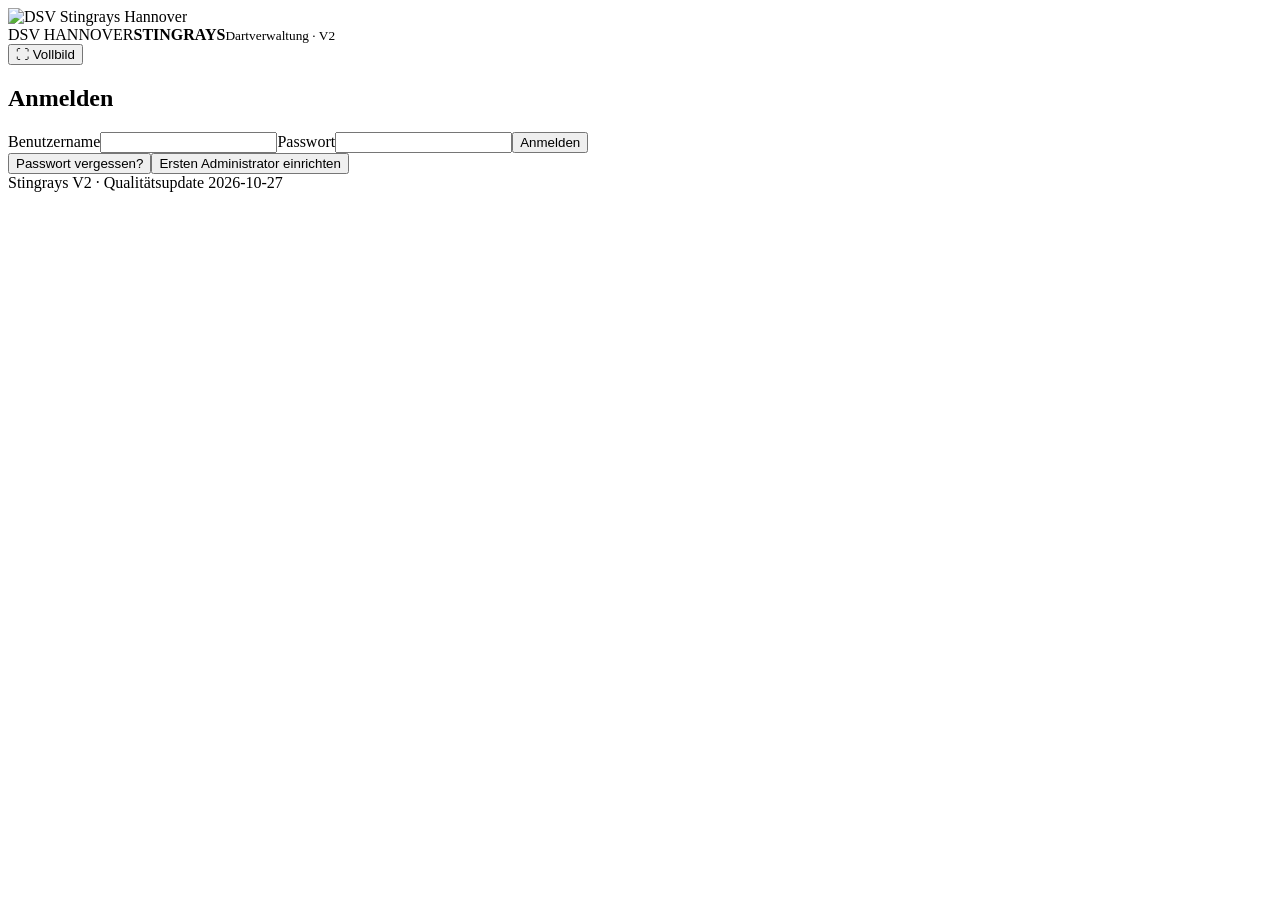
==== commit 98d49c81: "Add files via upload" ====
--- a/stingrays_v2/index.html
+++ b/stingrays_v2/index.html
@@ -32,12 +32,12 @@
 <section id="members" hidden><h1>Mitglieder</h1><div class="list-top"><input id="memberSearch" type="search" placeholder="Mitglied suchen" aria-label="Mitglied suchen"><span id="memberCount" class="helper"></span></div><div id="memberAlphabet" class="ui-tabs alphabet-tabs" role="tablist" aria-label="Mitglieder nach Anfangsbuchstaben"></div><div id="membersList" class="table-frame compact-table"></div><div id="memberPager" class="compact-pager"></div></section>
 <section id="statistics" hidden><h1>Profilstatistiken</h1><div class="list-top"><input type="search" id="statsProfileSearch" placeholder="Profil suchen" aria-label="Profil suchen"><span id="statsProfileCount" class="helper"></span></div><div id="statsAlphabet" class="ui-tabs alphabet-tabs" role="tablist" aria-label="Profile nach Anfangsbuchstaben"></div><div id="statsProfiles" class="table-frame compact-table"></div><div id="statsProfilePager" class="compact-pager"></div>
 <div id="statsDetail" class="stats-detail" hidden><div class="stats-detail-top"><h2 id="statsSelectedTitle"></h2><button type="button" id="statsBackToProfiles" class="subtle">← Zur Profilliste</button></div><div id="statsKindTabs" class="ui-tabs" role="tablist" aria-label="Wettbewerbsbereich"></div><select id="statPlayer" hidden aria-label="Profil auswählen"></select><select id="statKind" hidden aria-label="Statistikbereich"><option value="overall">Gesamt</option><option value="training_tournament">Training</option><option value="league">League</option><option value="cup">Cup</option><option value="ladder">Ladder</option><option value="vm">Vereinsmeisterschaft</option></select><button id="statsLoad" hidden>Auswerten</button><div id="statsResult"></div></div></section>
-<section id="admin" hidden><h1>Verwaltung</h1><div class="admin-oversight">
+<section id="admin" hidden><h1>Verwaltung</h1><div class="panel" id="systemDiagnosticsPanel"><div class="admin-heading"><div><h2>Systemstatus & Turnierfortschritt</h2><p>Aktive Spiele, offene Begegnungen, Sicherungen und ausstehende Folgerunden.</p></div><button type="button" class="subtle" id="systemDiagnosticsRefresh">Prüfen</button></div><div id="systemDiagnosticsResult"></div></div><div class="admin-oversight">
 <div class="panel"><div class="admin-heading"><div><h2>Angemeldete Benutzer</h2><p>Gültige Sitzungen · aktiv bei Verwendung innerhalb der letzten 5 Minuten</p></div><button type="button" id="onlineRefresh" class="subtle">Aktualisieren</button></div><div id="onlineSessions"></div></div>
 <div class="panel"><div class="admin-heading"><div><h2>Änderungsprotokoll</h2><p>Nur Administratoren · wer hat wann was getan?</p></div><button type="button" id="auditRefresh" class="subtle">Aktualisieren</button></div><div id="auditLog"></div><button id="auditMore" type="button" class="subtle" hidden>Weitere Einträge laden</button></div>
 </div><div class="panel" id="passwordResetAdmin"><div class="admin-heading"><div><h2>Passwort-Anfragen</h2><p>Neue Zugänge vergibt ausschließlich ein Administrator. Passwörter niemals im öffentlichen Chat versenden.</p></div><button type="button" id="refreshPasswordRequests" class="subtle">Aktualisieren</button></div><div id="passwordRequests"></div></div><div class="panel"><h2>Neuen Wettbewerb konfigurieren</h2><p>Geführte Anlage mit Wettbewerb, Laufzeit, Teilnehmern und Qualifikationsregeln.</p><button id="createCompetitionAdmin" type="button">Konfigurationsassistent starten</button></div><div class="panel"><h2>Spieleransicht prüfen (nur lesen)</h2><p>Dashboard eines Mitglieds anzeigen, ohne dessen Zugangsdaten zu verwenden oder Spiele in seinem Namen zu werten.</p><select id="previewPlayer"></select><button id="previewOpen">Als Mitglied anzeigen</button><button id="previewExit">Zur eigenen Ansicht zurück</button></div><div class="grid"><div class="panel"><h2>Mitglied anlegen</h2><form id="memberForm"><label>Name<input name="display_name" required></label><label>Bestehende Profil-ID (optional)<input name="legacy_profile_id" placeholder="STR-0001"></label><button>Mitglied erstellen</button></form></div><div class="panel"><h2>Benutzerkonto anlegen</h2><form id="accountForm"><label>Spieler<select id="accountPlayer" name="player_id"><option value="">Turnierkonto ohne Spieler</option></select></label><label>Benutzername<input name="username" required></label><label>Erstpasswort<input name="initial_password" type="password" minlength="12" required></label><label>Rolle<select name="role"><option value="member">Mitglied</option><option value="tournament">Turnierleitung</option><option value="admin">Administrator</option></select></label><button>Konto erstellen</button></form></div></div><p class="hint">Bestehende Google-Sheets-Ergebnisse werden nicht automatisch überschrieben. Historische Daten müssen vor Umschaltung gezielt geprüft und importiert werden.</p><section id="statSourcePanel" class="panel stat-source-panel"><div class="admin-heading"><div><h2>Statistikquellen</h2><p>Steuere, welche Wettbewerbe und Trainingsformate in persönliche Profilstatistiken einfließen.</p></div><button type="button" class="subtle" id="statSourcesReload">Aktualisieren</button></div><p class="helper">Ausgeschlossene Quellen bleiben im Spielbetrieb unverändert. Ausblendungen gelten auch für Bestleistungen, Head-to-Head und Podiumsplätze. Format-Ausschlüsse gelten für alle Wettbewerbe dieses Formats.</p><div id="statSourcesList"></div><div class="stat-reset-area"><h3>Alle Profilstatistiken auf 0 setzen</h3><p class="helper">Neuer Zählbeginn für alle Profile. Vergangene Spiele, Turniere und ELO-Wertungen werden nicht gelöscht. Die bisher ausgeschlossenen Quellen bleiben ausgeschaltet.</p><p id="statResetStamp" class="helper"></p><button type="button" id="statResetAll" class="danger">Alle Profilstatistiken zurücksetzen</button></div></section></section>
 <section id="scorer" hidden><div class="toolbar"><button id="backToCompetition">← Wettbewerb</button><span id="scoreStatus"></span></div><div class="scoregrid"><article class="scorecard"><h2 id="playerOne"></h2><strong id="remainOne">501</strong><small id="resultOne"></small></article><article class="scorecard"><h2 id="playerTwo"></h2><strong id="remainTwo">501</strong><small id="resultTwo"></small></article></div><form id="throwForm" class="panel compact"><h2 id="toThrow">Aufnahme</h2><label>Punkte<input name="points" type="number" min="0" max="180" required autofocus></label><label>Darts<input name="darts" type="number" min="1" max="3" value="3" required></label><label><input type="checkbox" name="checkout"> Checkout</label><label><input type="checkbox" name="bullfinish"> Bullfinish</label><button>Aufnahme speichern</button></form><details class="panel"><summary>Aufnahmen</summary><div id="visits"></div></details></section>
-</main><div class="build-stamp">Stingrays V2 · Konten, Admin-Protokoll und Ladder-Finalplätze 2026-10-23</div><script src="/dart/v2/assets/training_minigames.js" defer></script><script src="/dart/v2/assets/app.js" defer></script>
+</main><div class="build-stamp">Stingrays V2 · Qualitätsupdate 2026-10-27</div><script src="/dart/v2/assets/training_minigames.js" defer></script><script src="/dart/v2/assets/app.js" defer></script>
 <style id="v2-admin-tab-fix">
 #admin .v2-admin-nav{display:flex;flex-wrap:wrap;gap:8px;margin:12px 0 18px;border-bottom:1px solid #665332;padding-bottom:12px}
 #admin .v2-admin-nav button{background:#292827;color:#e9ddc3;border:1px solid #80683b;border-radius:9px;padding:11px 14px;font-weight:700;cursor:pointer}
@@ -52,12 +52,12 @@
 document.addEventListener('DOMContentLoaded',()=>{
  const admin=document.getElementById('admin');if(!admin||admin.querySelector('.v2-admin-nav'))return;
  const nav=document.createElement('div');nav.className='v2-admin-nav';nav.setAttribute('role','tablist');nav.setAttribute('aria-label','Adminverwaltung');
- const defs=[['accounts','Benutzer & Rollen'],['members','Mitglieder'],['boards','Boards'],['competitions','Wettbewerbe'],['stat-sources','Statistikquellen'],['sessions','Angemeldete Benutzer'],['audit','Änderungsprotokoll']];
+ const defs=[['accounts','Benutzer & Rollen'],['members','Mitglieder'],['boards','Boards'],['competitions','Wettbewerbe'],['stat-sources','Statistikquellen'],['sessions','Angemeldete Benutzer'],['diagnostics','Systemstatus'],['audit','Änderungsprotokoll']];
  const panes={};let active='accounts';
  for(const [id,label] of defs){const button=document.createElement('button');button.type='button';button.textContent=label;button.setAttribute('role','tab');button.setAttribute('aria-selected','false');button.id='v2-admin-tab-'+id;const pane=document.createElement('div');pane.className='v2-admin-pane';pane.id='v2-admin-pane-'+id;pane.setAttribute('role','tabpanel');pane.setAttribute('aria-labelledby',button.id);pane.hidden=true;button.onclick=()=>activate(id);nav.append(button);panes[id]=pane;}
  function activate(id){active=id;for(const [key] of defs){panes[key].hidden=key!==id;document.getElementById('v2-admin-tab-'+key).setAttribute('aria-selected',String(key===id));}}
  const target=(id,part)=>{const elem=admin.querySelector(id);if(!elem)return;const panel=elem.closest('.panel');if(panel)panes[part].append(panel)};
- target('#onlineSessions','sessions');target('#auditLog','audit');target('#createCompetitionAdmin','competitions');target('#previewPlayer','accounts');target('#memberForm','members');target('#accountForm','accounts');target('#passwordResetAdmin','accounts');target('#statSourcePanel','stat-sources');
+ target('#onlineSessions','sessions');target('#systemDiagnosticsPanel','diagnostics');target('#auditLog','audit');target('#createCompetitionAdmin','competitions');target('#previewPlayer','accounts');target('#memberForm','members');target('#accountForm','accounts');target('#passwordResetAdmin','accounts');target('#statSourcePanel','stat-sources');
  // Later admin features (e.g. migration) should remain visible.
  const oversight=admin.querySelector('.admin-oversight');if(oversight)oversight.remove();
  for(const node of [...admin.children]){if(node.tagName==='H1'||node===nav||node.classList.contains('v2-admin-pane'))continue;if(node.classList.contains('grid')&&!node.querySelector('.panel')){node.remove();continue}if(node.classList.contains('grid')&&node.children.length===0){node.remove();continue}if(node.classList.contains('panel'))panes.competitions.append(node);else if(node.classList.contains('grid')){for(const child of [...node.children])panes.competitions.append(child);node.remove()}else panes.competitions.append(node)}
